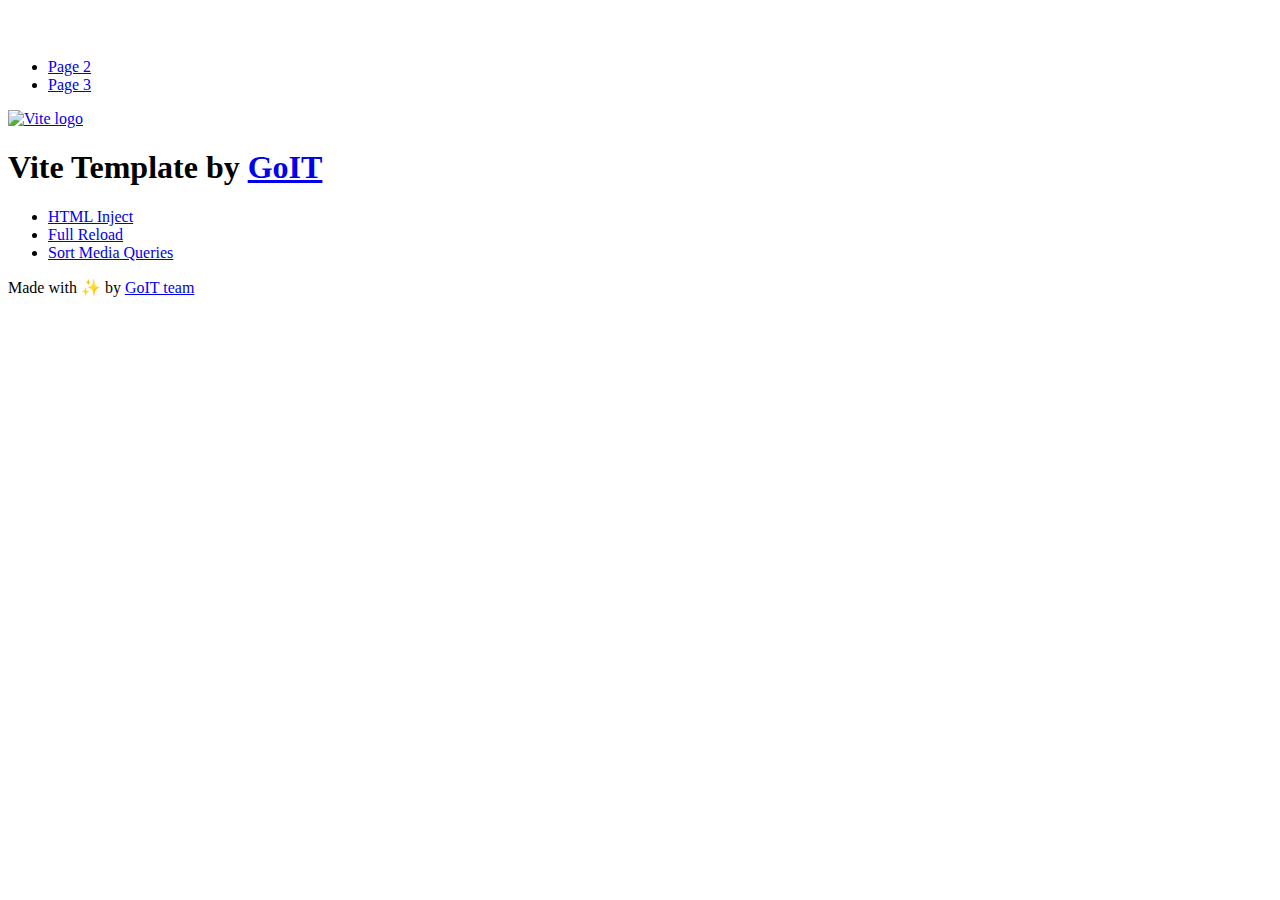
==== index.html @ 9b190b38 "Deploying to gh-pages from @ trisher1985/goit-js-hw-09@ad21a820ec853637f05dbed1ed6ba42fe15f5491 🚀" ====
<!DOCTYPE html>
<html lang="en">
  <head>
    <meta charset="UTF-8" />
    <link rel="icon" type="image/svg+xml" href="/vanilla-app-template/favicon.svg" />
    <meta name="viewport" content="width=device-width, initial-scale=1.0" />
    <title>Vanilla App Template</title>
    <script type="module" crossorigin src="/vanilla-app-template/index.js"></script>
    <link rel="stylesheet" crossorigin href="/vanilla-app-template/assets/styles-DvPDDfy5.css">
  </head>
  <body>
    <header class="header">
  <div class="container">
    <nav class="nav">
      <a class="nav-logo" href="./index.html" aria-label="Site logo">
        <svg class="nav-logo-icon" width="100" height="30">
          <use href="/vanilla-app-template/assets/sprite-E8vg0sBb.svg#logo"></use>
        </svg>
      </a>
      <ul class="nav-list">
        <li class="nav-item">
          <a class="nav-link {=$highlight-act}" href="./page-2.html">Page 2</a>
        </li>
        <li class="nav-item">
          <a class="nav-link {=$highlight-curr}" href="./page-3.html">Page 3</a>
        </li>
      </ul>
    </nav>
  </div>
</header>


    <main>
      <!-- Loads the specified .html file -->
      <section class="vite-promo">
  <div class="container">
    <div class="vite-promo-thumb">
      <a
        class="vite-promo-link"
        href="https://vitejs.dev/"
        target="_blank"
        rel="noopener noreferrer"
        aria-label="Link to Vite official website"
        title="Vite.js  build tool"
      >
        <!-- Path to images as from index.html file -->
        <img
          class="pic"
          src="/vanilla-app-template/assets/vite-logo-9o_aqrTe.png"
          alt="Vite logo"
          width="640"
          height="640"
        />
      </a>
    </div>
    <h1 class="main-title">
      <span class="main-title-gradient">Vite</span>
      Template by
      <a
        class="main-title-link"
        href="https://github.com/goitacademy/vanilla-app-template"
        target="_blank"
        rel="noopener noreferrer"
      >
        GoIT
      </a>
    </h1>
  </div>
</section>

      <article class="badges">
  <div class="container">
    <ul class="badges-list">
      <li class="badges-item">
        <a
          class="badges-link"
          href="https://www.npmjs.com/package/vite-plugin-html-inject"
          target="_blank"
          rel="noopener noreferrer"
        >
          HTML Inject
        </a>
      </li>
      <li class="badges-item">
        <a
          class="badges-link"
          href="https://www.npmjs.com/package/vite-plugin-full-reload"
          target="_blank"
          rel="noopener noreferrer"
        >
          Full Reload
        </a>
      </li>
      <li class="badges-item">
        <a
          class="badges-link"
          href="https://www.npmjs.com/package/postcss-sort-media-queries"
          target="_blank"
          rel="noopener noreferrer"
        >
          Sort Media Queries
        </a>
      </li>
    </ul>
  </div>
</article>

    </main>

    <footer class="footer">
  <div class="container">
    <p class="footer-desc">
      Made with ✨ by
      <a
        class="footer-link"
        href="https://goit.global/ua/"
        target="_blank"
        rel="noopener noreferrer"
      >
        GoIT team
      </a>
    </p>
  </div>
</footer>


  </body>
</html>
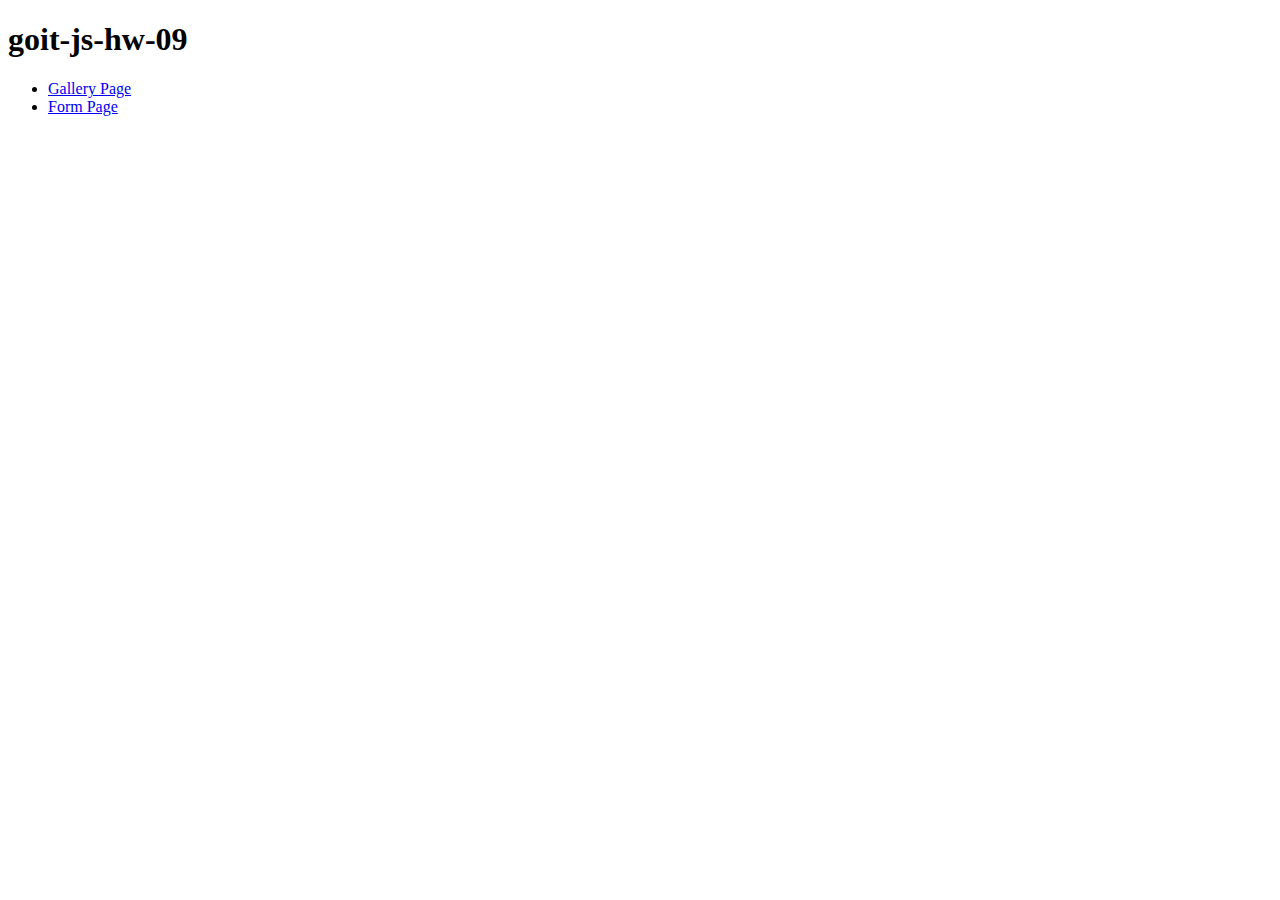
==== commit 64804b24: "Deploying to gh-pages from @ trisher1985/goit-js-hw-09@486f60edef4bdb9f2bf4414d03ebc452bf577744 🚀" ====
--- a/index.html
+++ b/index.html
@@ -2,127 +2,17 @@
 <html lang="en">
   <head>
     <meta charset="UTF-8" />
-    <link rel="icon" type="image/svg+xml" href="/vanilla-app-template/favicon.svg" />
     <meta name="viewport" content="width=device-width, initial-scale=1.0" />
-    <title>Vanilla App Template</title>
-    <script type="module" crossorigin src="/vanilla-app-template/index.js"></script>
-    <link rel="stylesheet" crossorigin href="/vanilla-app-template/assets/styles-DvPDDfy5.css">
+    <title>goit-js-hw-09</title>
+    <link rel="stylesheet" crossorigin href="/goit-js-hw-09/assets/index-Lrw_Ym-p.css">
   </head>
   <body>
-    <header class="header">
-  <div class="container">
-    <nav class="nav">
-      <a class="nav-logo" href="./index.html" aria-label="Site logo">
-        <svg class="nav-logo-icon" width="100" height="30">
-          <use href="/vanilla-app-template/assets/sprite-E8vg0sBb.svg#logo"></use>
-        </svg>
-      </a>
-      <ul class="nav-list">
-        <li class="nav-item">
-          <a class="nav-link {=$highlight-act}" href="./page-2.html">Page 2</a>
-        </li>
-        <li class="nav-item">
-          <a class="nav-link {=$highlight-curr}" href="./page-3.html">Page 3</a>
-        </li>
+    <div class="container">
+      <h1>goit-js-hw-09</h1>
+      <ul>
+        <li><a href="./1-gallery.html">Gallery Page</a></li>
+        <li><a href="./2-form.html">Form Page</a></li>
       </ul>
-    </nav>
-  </div>
-</header>
-
-
-    <main>
-      <!-- Loads the specified .html file -->
-      <section class="vite-promo">
-  <div class="container">
-    <div class="vite-promo-thumb">
-      <a
-        class="vite-promo-link"
-        href="https://vitejs.dev/"
-        target="_blank"
-        rel="noopener noreferrer"
-        aria-label="Link to Vite official website"
-        title="Vite.js  build tool"
-      >
-        <!-- Path to images as from index.html file -->
-        <img
-          class="pic"
-          src="/vanilla-app-template/assets/vite-logo-9o_aqrTe.png"
-          alt="Vite logo"
-          width="640"
-          height="640"
-        />
-      </a>
     </div>
-    <h1 class="main-title">
-      <span class="main-title-gradient">Vite</span>
-      Template by
-      <a
-        class="main-title-link"
-        href="https://github.com/goitacademy/vanilla-app-template"
-        target="_blank"
-        rel="noopener noreferrer"
-      >
-        GoIT
-      </a>
-    </h1>
-  </div>
-</section>
-
-      <article class="badges">
-  <div class="container">
-    <ul class="badges-list">
-      <li class="badges-item">
-        <a
-          class="badges-link"
-          href="https://www.npmjs.com/package/vite-plugin-html-inject"
-          target="_blank"
-          rel="noopener noreferrer"
-        >
-          HTML Inject
-        </a>
-      </li>
-      <li class="badges-item">
-        <a
-          class="badges-link"
-          href="https://www.npmjs.com/package/vite-plugin-full-reload"
-          target="_blank"
-          rel="noopener noreferrer"
-        >
-          Full Reload
-        </a>
-      </li>
-      <li class="badges-item">
-        <a
-          class="badges-link"
-          href="https://www.npmjs.com/package/postcss-sort-media-queries"
-          target="_blank"
-          rel="noopener noreferrer"
-        >
-          Sort Media Queries
-        </a>
-      </li>
-    </ul>
-  </div>
-</article>
-
-    </main>
-
-    <footer class="footer">
-  <div class="container">
-    <p class="footer-desc">
-      Made with ✨ by
-      <a
-        class="footer-link"
-        href="https://goit.global/ua/"
-        target="_blank"
-        rel="noopener noreferrer"
-      >
-        GoIT team
-      </a>
-    </p>
-  </div>
-</footer>
-
-
   </body>
 </html>
